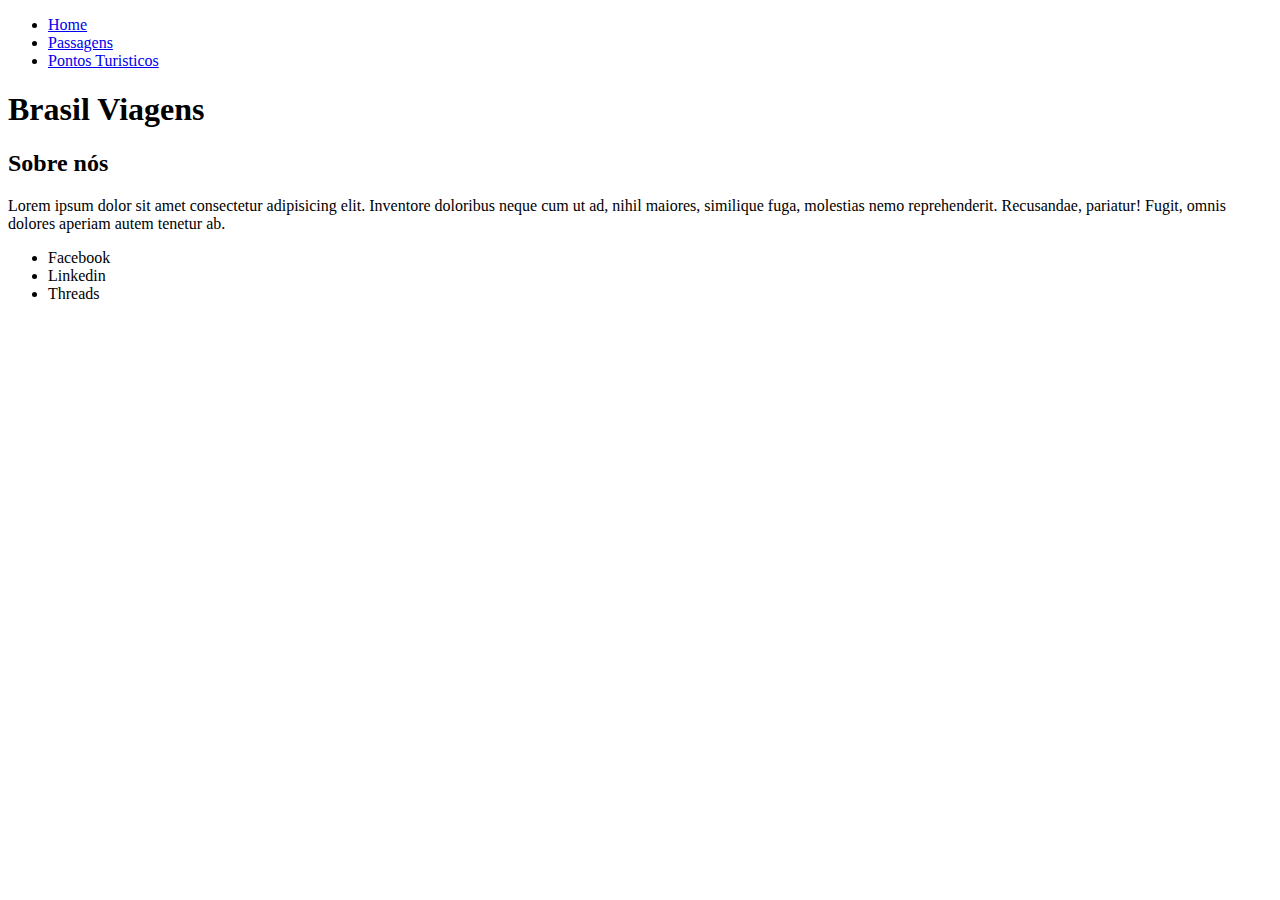
==== index.html @ 4007addc "criei pagina principal e header de passagens e pontos turisticos" ====
<!DOCTYPE html>
<html lang="pt-br">
<head>
    <meta charset="UTF-8">
    <meta name="viewport" content="width=device-width, initial-scale=1.0">
    <title>BrasilViagens</title>
</head>
<body>
    
    <header>
        
        <nav>
            <ul>
                <li><a href="index.html">Home</a></li>
                <li><a href="passagens.html">Passagens</a></li>
                <li><a href="pontosTuristicos.html">Pontos Turisticos</a></li>
            </ul>
        </nav>
    </header>
    <main>
        <h1>Brasil Viagens</h1>
        <h2>Sobre nós</h2>
        <p>Lorem ipsum dolor sit amet consectetur adipisicing elit. Inventore doloribus neque cum ut ad, nihil maiores, similique fuga, molestias nemo reprehenderit. Recusandae, pariatur! Fugit, omnis dolores aperiam autem tenetur ab.</p>
    </main>
    <footer>
        <ul>
            <li><a href="#"></a>Facebook</li>
            <li><a href="#"></a>Linkedin</li>
            <li><a href="#"></a>Threads</li>
        </ul>
    </footer>
</body>
</html>
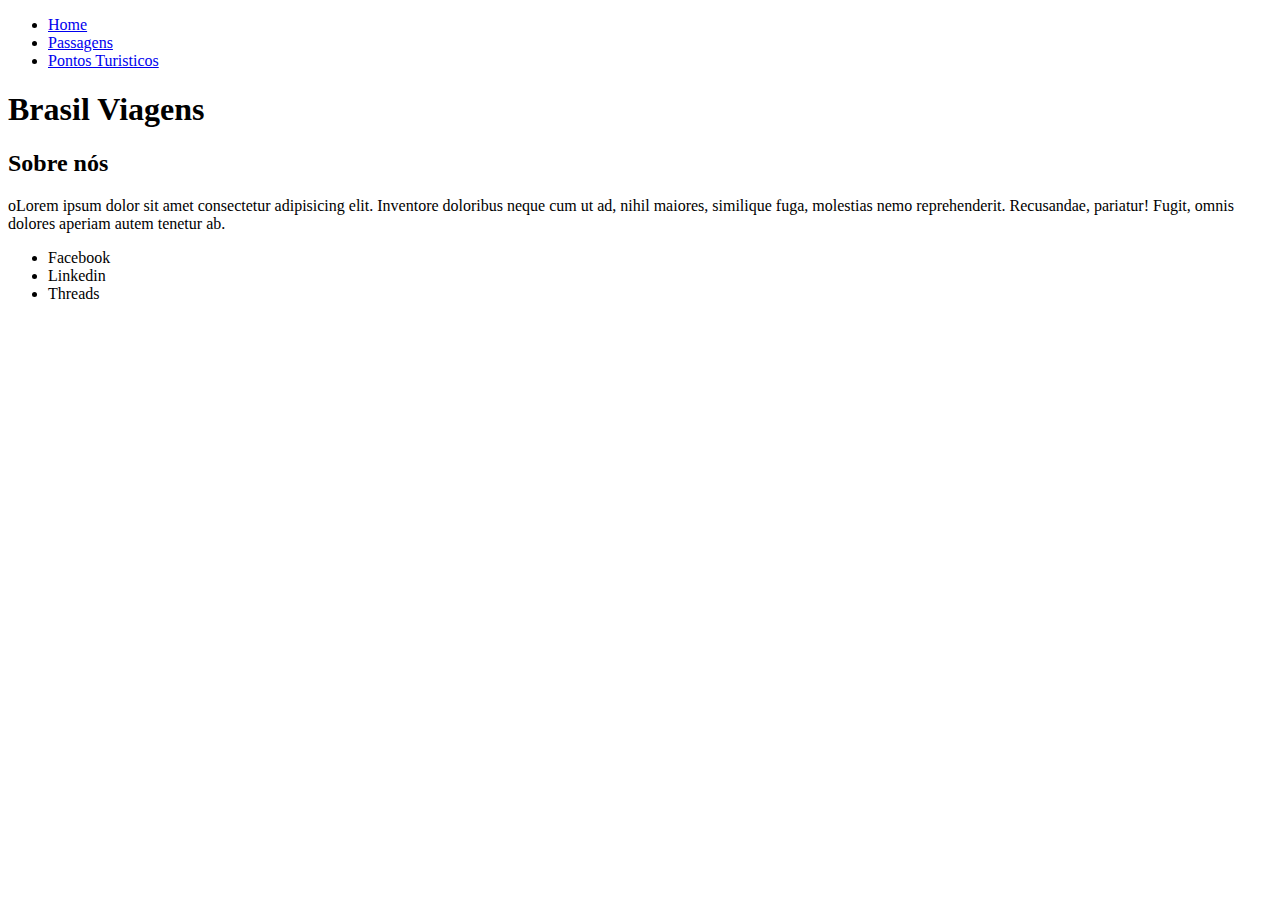
==== commit 1e20bbae: "criado pagina passagem" ====
--- a/index.html
+++ b/index.html
@@ -20,7 +20,7 @@
     <main>
         <h1>Brasil Viagens</h1>
         <h2>Sobre nós</h2>
-        <p>Lorem ipsum dolor sit amet consectetur adipisicing elit. Inventore doloribus neque cum ut ad, nihil maiores, similique fuga, molestias nemo reprehenderit. Recusandae, pariatur! Fugit, omnis dolores aperiam autem tenetur ab.</p>
+        <p>oLorem ipsum dolor sit amet consectetur adipisicing elit. Inventore doloribus neque cum ut ad, nihil maiores, similique fuga, molestias nemo reprehenderit. Recusandae, pariatur! Fugit, omnis dolores aperiam autem tenetur ab.</p>
     </main>
     <footer>
         <ul>
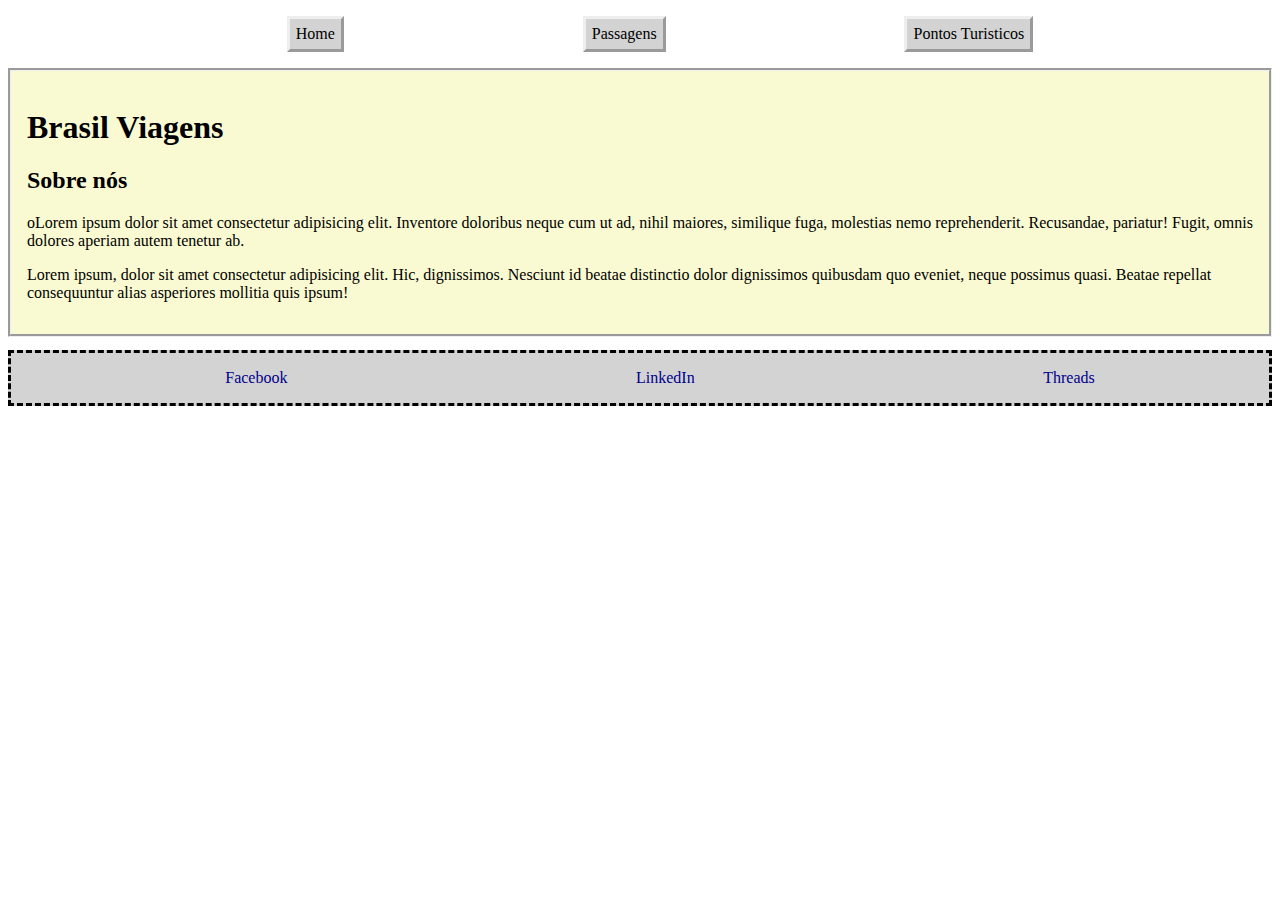
==== commit f1f6bd47: "proposta de nova estilização do site" ====
--- a/index.html
+++ b/index.html
@@ -4,11 +4,48 @@
     <meta charset="UTF-8">
     <meta name="viewport" content="width=device-width, initial-scale=1.0">
     <title>BrasilViagens</title>
+    <style>
+       header nav ul {
+        font-size: 2ch;
+        list-style: none;
+        display: flex;
+        justify-content: space-evenly;
+        flex-wrap: wrap;
+       }
+       header nav ul li {
+        border-style: outset;
+        background-color: lightgray;
+        padding: 0.5%;
+       }
+       header nav ul li a {
+        text-decoration: none;
+        color: black;
+       }
+       main {
+        background-color: lightgoldenrodyellow;
+        padding: 1rem;
+        margin-top: 1%;
+        margin-bottom: 1%;
+        border-style: groove;
+       }
+       footer {
+        background-color: lightgray;
+        border-style: dashed;
+       }
+       footer ul {
+        list-style: none;
+        display: flex;
+        justify-content: space-around;
+        flex-wrap: nowrap;
+       }
+       footer ul li a {
+        text-decoration: none;
+        color: darkblue;
+       }
+    </style>
 </head>
 <body>
-    
     <header>
-        
         <nav>
             <ul>
                 <li><a href="index.html">Home</a></li>
@@ -21,12 +58,13 @@
         <h1>Brasil Viagens</h1>
         <h2>Sobre nós</h2>
         <p>oLorem ipsum dolor sit amet consectetur adipisicing elit. Inventore doloribus neque cum ut ad, nihil maiores, similique fuga, molestias nemo reprehenderit. Recusandae, pariatur! Fugit, omnis dolores aperiam autem tenetur ab.</p>
+        <p>Lorem ipsum, dolor sit amet consectetur adipisicing elit. Hic, dignissimos. Nesciunt id beatae distinctio dolor dignissimos quibusdam quo eveniet, neque possimus quasi. Beatae repellat consequuntur alias asperiores mollitia quis ipsum!</p>
     </main>
     <footer>
         <ul>
-            <li><a href="#"></a>Facebook</li>
-            <li><a href="#"></a>Linkedin</li>
-            <li><a href="#"></a>Threads</li>
+           <li><a href="">Facebook</a></li>
+           <li><a href="">LinkedIn</a></li>
+           <li><a href="">Threads</a></li>
         </ul>
     </footer>
 </body>
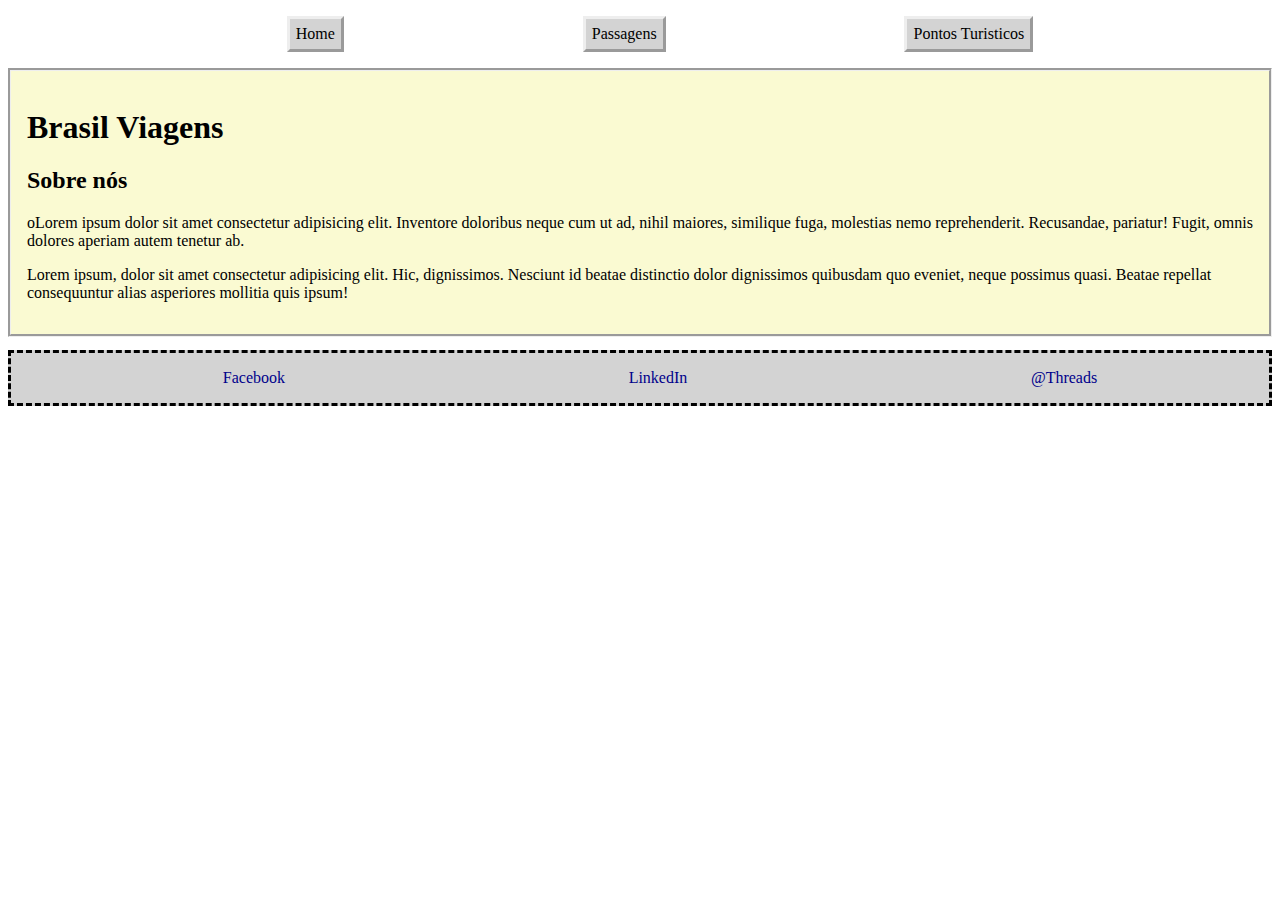
==== commit a1ebb7b9: "Novas alterações em <style> e colocando mais conteudo na pagina para teste responsivo" ====
--- a/index.html
+++ b/index.html
@@ -64,7 +64,7 @@
         <ul>
            <li><a href="">Facebook</a></li>
            <li><a href="">LinkedIn</a></li>
-           <li><a href="">Threads</a></li>
+           <li><a href="">@Threads</a></li>
         </ul>
     </footer>
 </body>
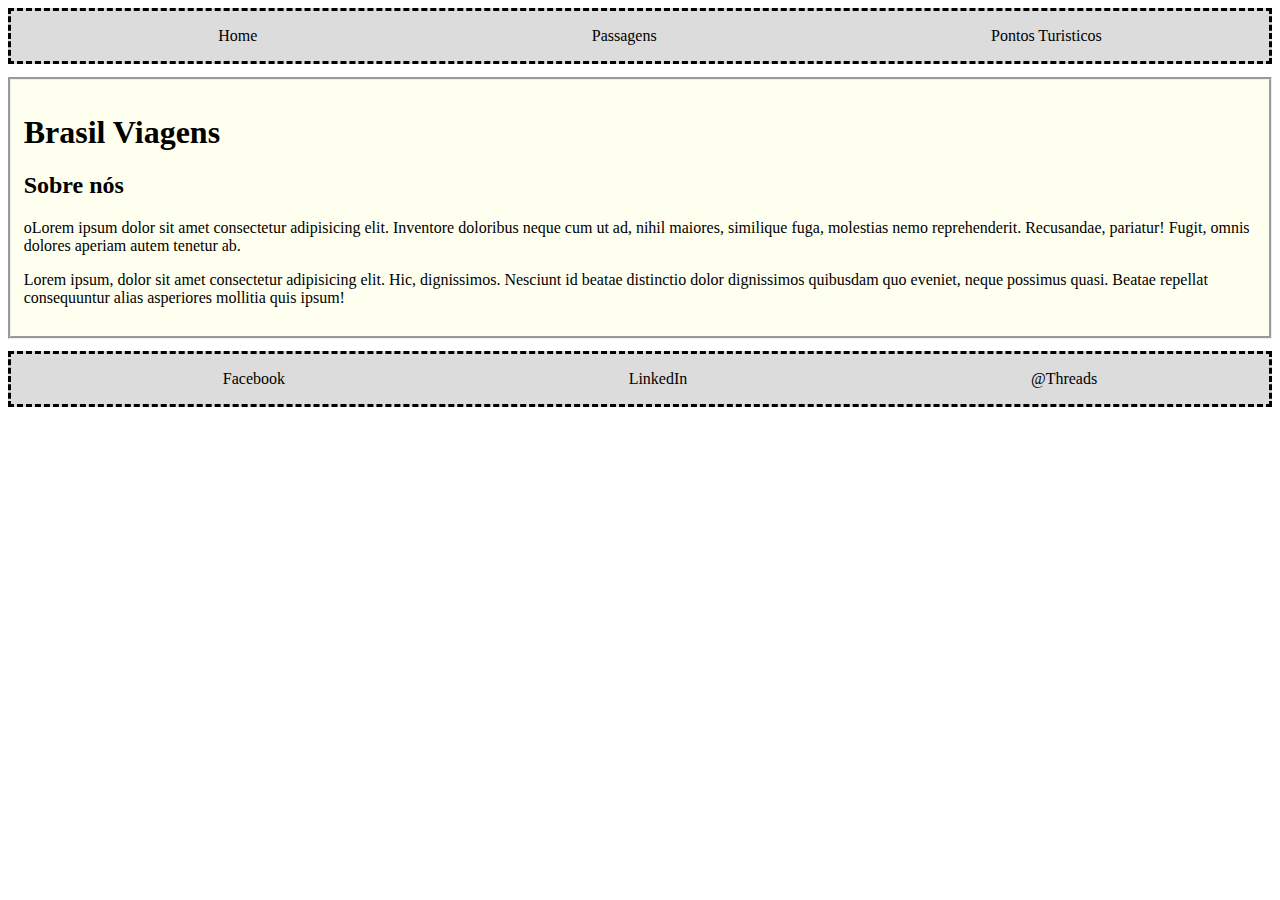
==== commit 8d025ce0: "UPDATE >> add .css a pagina" ====
--- a/index.html
+++ b/index.html
@@ -4,48 +4,10 @@
     <meta charset="UTF-8">
     <meta name="viewport" content="width=device-width, initial-scale=1.0">
     <title>BrasilViagens</title>
-    <style>
-       header nav ul {
-        font-size: 2ch;
-        list-style: none;
-        display: flex;
-        justify-content: space-evenly;
-        flex-wrap: wrap;
-       }
-       header nav ul li {
-        border-style: outset;
-        background-color: lightgray;
-        padding: 0.5%;
-       }
-       header nav ul li a {
-        text-decoration: none;
-        color: black;
-       }
-       main {
-        background-color: lightgoldenrodyellow;
-        padding: 1rem;
-        margin-top: 1%;
-        margin-bottom: 1%;
-        border-style: groove;
-       }
-       footer {
-        background-color: lightgray;
-        border-style: dashed;
-       }
-       footer ul {
-        list-style: none;
-        display: flex;
-        justify-content: space-around;
-        flex-wrap: nowrap;
-       }
-       footer ul li a {
-        text-decoration: none;
-        color: darkblue;
-       }
-    </style>
+    <link rel="stylesheet" href="css/style.css">
 </head>
 <body>
-    <header>
+    <header id="cabecalho">
         <nav>
             <ul>
                 <li><a href="index.html">Home</a></li>
@@ -54,13 +16,13 @@
             </ul>
         </nav>
     </header>
-    <main>
+    <main id="principal">
         <h1>Brasil Viagens</h1>
         <h2>Sobre nós</h2>
         <p>oLorem ipsum dolor sit amet consectetur adipisicing elit. Inventore doloribus neque cum ut ad, nihil maiores, similique fuga, molestias nemo reprehenderit. Recusandae, pariatur! Fugit, omnis dolores aperiam autem tenetur ab.</p>
         <p>Lorem ipsum, dolor sit amet consectetur adipisicing elit. Hic, dignissimos. Nesciunt id beatae distinctio dolor dignissimos quibusdam quo eveniet, neque possimus quasi. Beatae repellat consequuntur alias asperiores mollitia quis ipsum!</p>
     </main>
-    <footer>
+    <footer id="rodape">
         <ul>
            <li><a href="">Facebook</a></li>
            <li><a href="">LinkedIn</a></li>
--- a/css/style.css
+++ b/css/style.css
@@ -0,0 +1,27 @@
+/* Menu de navegação do cabeçalho e rodapé da página*/
+
+#cabecalho, #rodape {
+    background-color: gainsboro;
+    border-style: dashed;
+    border-width: 3px;
+}
+#cabecalho ul, #rodape ul {
+    list-style: none;
+    display: flex;
+    justify-content: space-around;
+    flex-wrap: wrap;
+}
+#cabecalho a, #rodape a {
+    text-decoration: none;
+    color: black;
+}
+
+/* Tela principal do site */
+
+#principal {
+    background-color: rgb(255, 255, 239);
+    padding: 1%;
+    margin-top: 1%;
+    margin-bottom: 1%;
+    border-style: groove;
+}